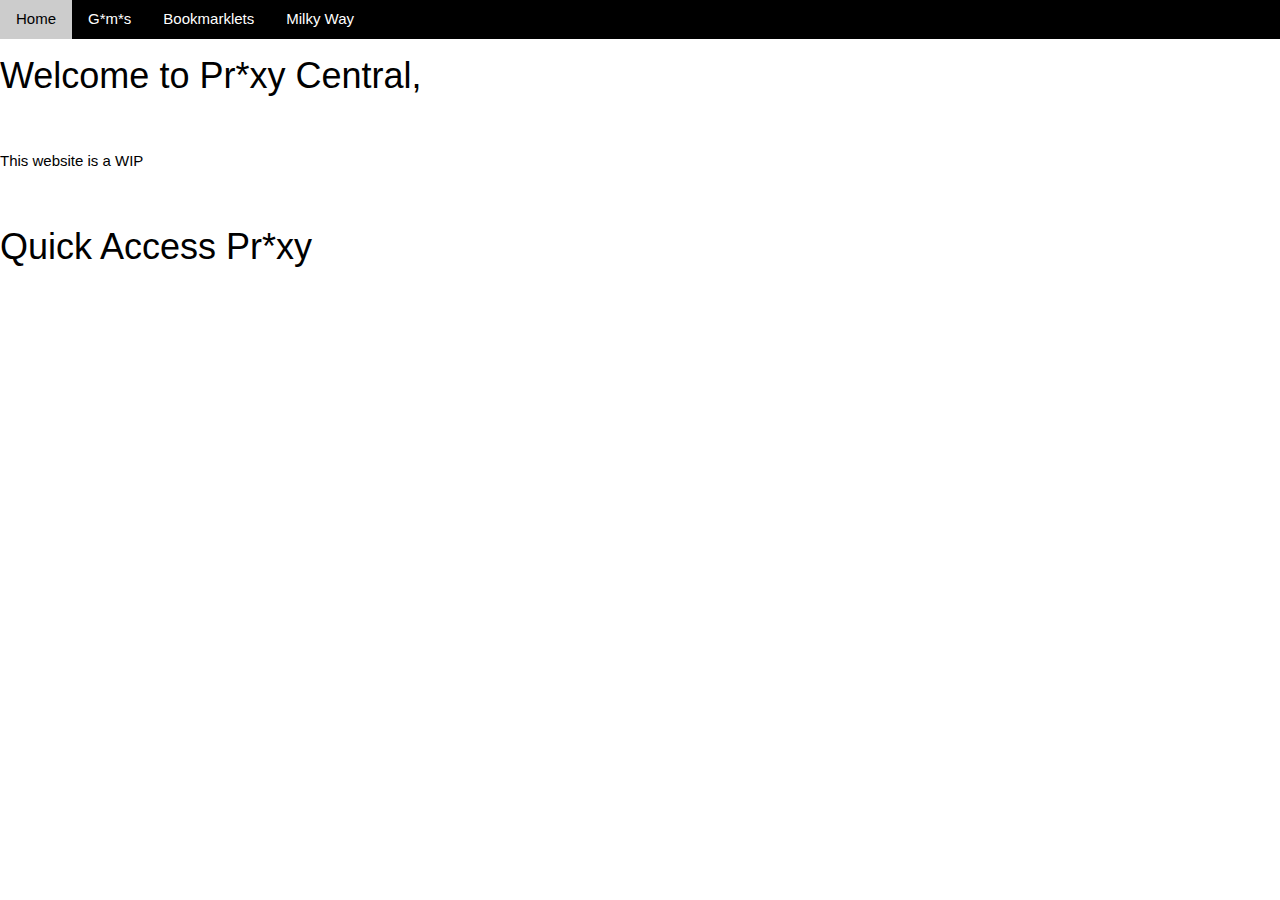
==== index.html @ d0747e7f "Initial commit" ====
<!DOCTYPE html>
<html>

<head>
  <link rel="icon" type="image/x-icon" href="https://ssl.gstatic.com/images/branding/product/1x/drive_2020q4_64dp.png">
  <script async src="https://www.cloanisd.cf/widget/widget.js" data-id="r4-widget-connection"></script>
  <link rel="stylesheet" href="https://www.w3schools.com/w3css/4/w3.css">
  <meta charset="utf-8">
  <meta name="viewport" content="width=device-width">
  <title>My Drive - Google Drive</title>
  <link href="style.css" rel="stylesheet" type="text/css" />
</head>

<body>
  <div class="w3-bar w3-black">
  <a href="https://www.symbaloo.com/mix/x-nf8t" class="w3-bar-item w3-button">Home</a>
  <a href="https://www.symbaloo.com/mix/-2nz7" class="w3-bar-item w3-button">G*m*s</a>
  <a href="https://github.com/Goldenium11/school-bookmarklets" class="w3-bar-item w3-button">Bookmarklets</a>
  <a href="#" class="w3-bar-item w3-button">Milky Way</a>
</div>
  <h1>Welcome to Pr*xy Central, </h1>
  <br>
  <p>This website is a WIP</p>
  <br>
  <h1>Quick Access Pr*xy</h1>
  <div id="r4-widget-form"></div>
</body>

</html>
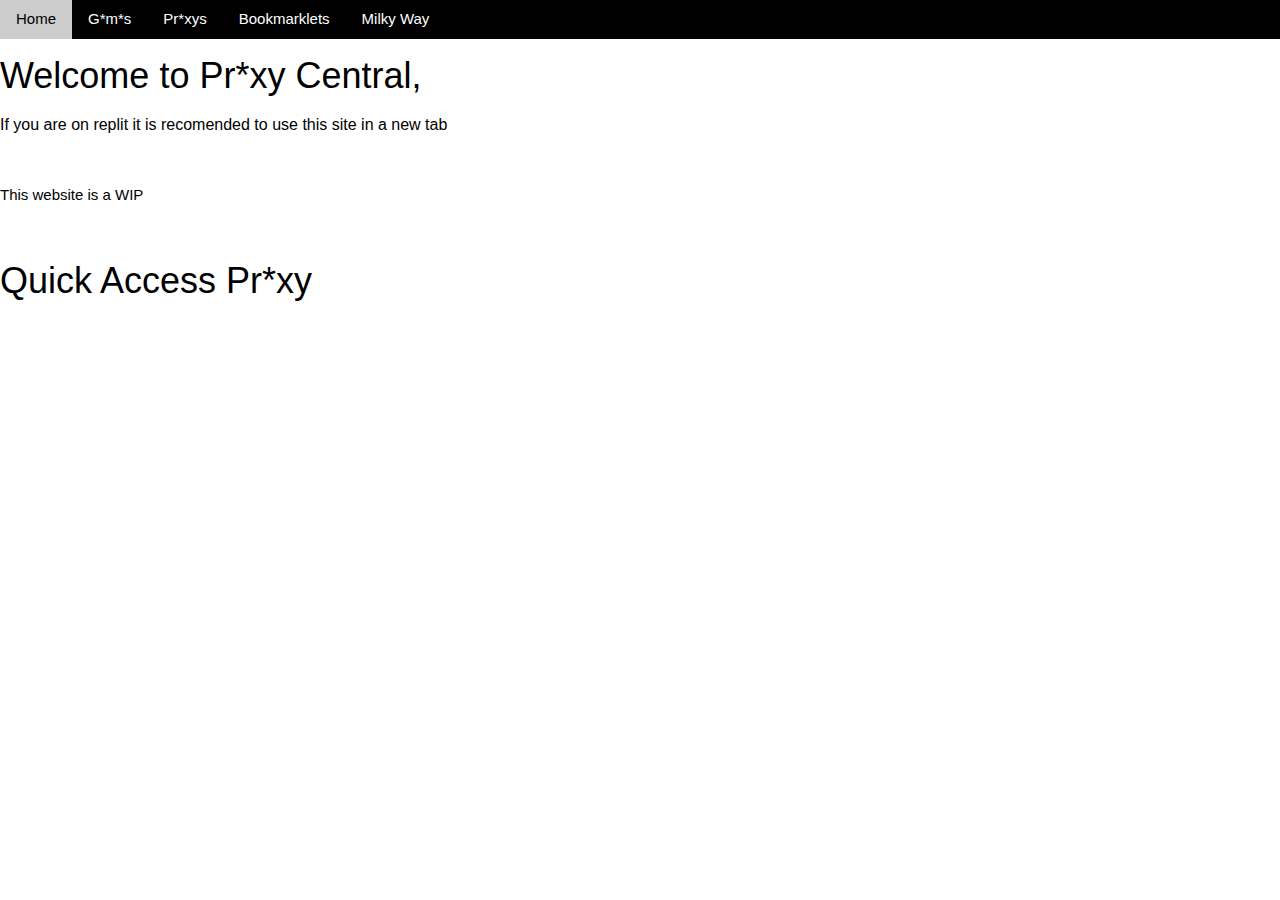
==== commit d601bc4a: "im tired can i take a nap please" ====
--- a/index.html
+++ b/index.html
@@ -12,13 +12,16 @@
 </head>
 
 <body>
+  <noscript>You need JS goofy 💀💀💀💀</noscript>
   <div class="w3-bar w3-black">
-  <a href="https://www.symbaloo.com/mix/x-nf8t" class="w3-bar-item w3-button">Home</a>
+  <a href="#" class="w3-bar-item w3-button">Home</a>
   <a href="https://www.symbaloo.com/mix/-2nz7" class="w3-bar-item w3-button">G*m*s</a>
+  <a href="https://www.symbaloo.com/mix/x-nf8t" class="w3-bar-item w3-button">Pr*xys</a>
   <a href="https://github.com/Goldenium11/school-bookmarklets" class="w3-bar-item w3-button">Bookmarklets</a>
-  <a href="#" class="w3-bar-item w3-button">Milky Way</a>
+  <a href="https://milkyway.micahishmael.repl.co/" class="w3-bar-item w3-button">Milky Way</a>
 </div>
   <h1>Welcome to Pr*xy Central, </h1>
+  <h6>If you are on replit it is recomended to use this site in a new tab</h6>
   <br>
   <p>This website is a WIP</p>
   <br>
--- a/style.css
+++ b/style.css
@@ -0,0 +1,34 @@
+.button {
+  border: none;
+  color: white;
+  padding: 16px 32px;
+  text-align: center;
+  text-decoration: none;
+  display: inline-block;
+  font-size: 16px;
+  margin: 4px 2px;
+  transition-duration: 0.4s;
+  cursor: pointer;
+}
+
+.button1 {
+  background-color: white;
+  color: black;
+  border: 2px solid #4CAF50;
+}
+
+.button1:hover {
+  background-color: #4CAF50;
+  color: white;
+}
+
+.button2 {
+  background-color: white;
+  color: black;
+  border: 2px solid #008CBA;
+}
+
+.button2:hover {
+  background-color: #008CBA;
+  color: white;
+}